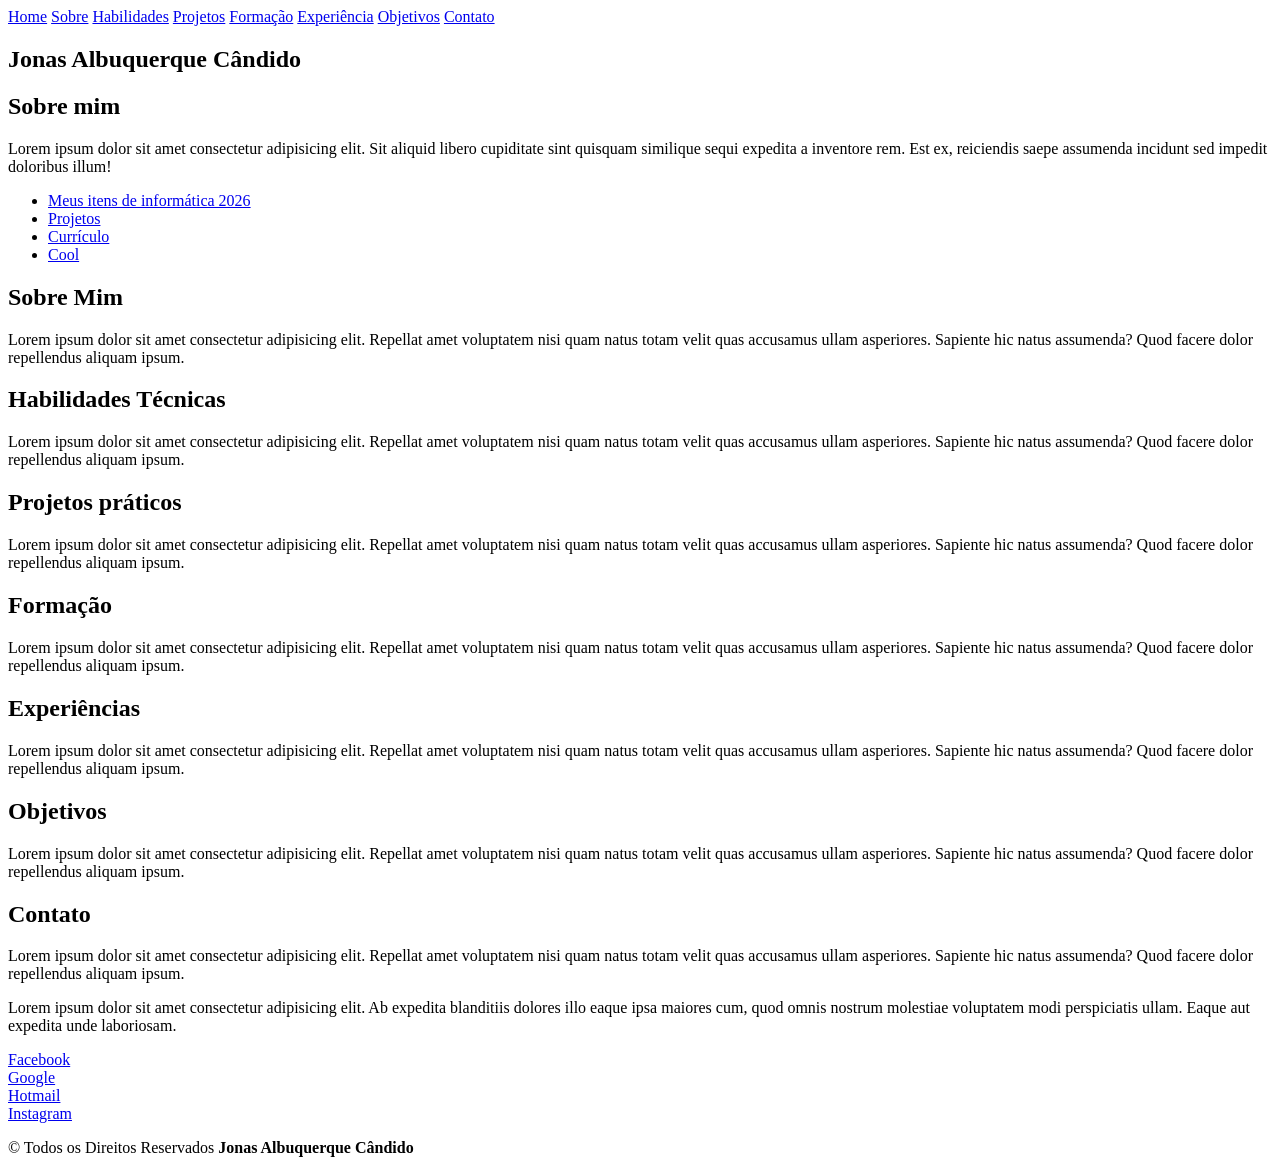
==== Laboratóri de Desenvolvimento Web/portifolio-jonas-albuquerque/index.html @ 3ec77496 "updated  files" ====
<!DOCTYPE html>
<html lang="pt-BR">
<head>
    <meta charset="UTF-8">
    <meta name="viewport" content="width=device-width, initial-scale=1.0">
    <link rel="stylesheet" href="style.css">
    <title>Meu Portifólio</title>
</head>
<header class="header">
    <section >
        <div class="nav-bar">
            <nav>
            <a href="/">Home</a>
            <a href="/">Sobre</a>
            <a href="/">Habilidades</a>
            <a href="/">Projetos</a>
            <a href="/">Formação</a>
            <a href="/">Experiência</a>
            <a href="/">Objetivos</a>
            <a href="/">Contato</a>
            </nav>
        </div>
    </section>
</header>
<body>
    <section class="home">
        <h1>Jonas Albuquerque Cândido</h1>
    </section>
    <section>
        <div>
            <h2>Sobre mim</h2>
            <p>Lorem ipsum dolor sit amet consectetur adipisicing elit. Sit aliquid libero cupiditate sint quisquam similique sequi expedita a inventore rem. Est ex, reiciendis saepe assumenda incidunt sed impedit doloribus illum!</p>
        </div>
        <nav>
            <ul>
                <li><a href="/">Meus itens de informática 2026</a></li>
                <li><a href="/">Projetos</a></li>
                <li><a href="/">Currículo</a></li>
                <li><a href="/">Cool</a></li>
    
            </ul>
        </nav>  
    </section>

    <section class="sobre">
        <h2>Sobre Mim</h2>
        <p>Lorem ipsum dolor sit amet consectetur adipisicing elit. Repellat amet voluptatem nisi quam natus totam velit quas accusamus ullam asperiores. Sapiente hic natus assumenda? Quod facere dolor repellendus aliquam ipsum.</p>
    </section>
    <section class="habilidades">
        <h2>Habilidades Técnicas</h2>
        <p>Lorem ipsum dolor sit amet consectetur adipisicing elit. Repellat amet voluptatem nisi quam natus totam velit quas accusamus ullam asperiores. Sapiente hic natus assumenda? Quod facere dolor repellendus aliquam ipsum.</p>
    </section>
    <section class="projetos">
        <h2>Projetos práticos</h2>
        <p>Lorem ipsum dolor sit amet consectetur adipisicing elit. Repellat amet voluptatem nisi quam natus totam velit quas accusamus ullam asperiores. Sapiente hic natus assumenda? Quod facere dolor repellendus aliquam ipsum.</p>
    </section>
    <section class="formação">
        <h2>Formação</h2>
        <p>Lorem ipsum dolor sit amet consectetur adipisicing elit. Repellat amet voluptatem nisi quam natus totam velit quas accusamus ullam asperiores. Sapiente hic natus assumenda? Quod facere dolor repellendus aliquam ipsum.</p>
    </section>
    <section class="experiências">
        <h2>Experiências</h2>
        <p>Lorem ipsum dolor sit amet consectetur adipisicing elit. Repellat amet voluptatem nisi quam natus totam velit quas accusamus ullam asperiores. Sapiente hic natus assumenda? Quod facere dolor repellendus aliquam ipsum.</p>
    </section>
    <section class="objetivos">
        <h2>Objetivos</h2>
        <p>Lorem ipsum dolor sit amet consectetur adipisicing elit. Repellat amet voluptatem nisi quam natus totam velit quas accusamus ullam asperiores. Sapiente hic natus assumenda? Quod facere dolor repellendus aliquam ipsum.</p>
    </section>
    <section class="contato">
        <h2>Contato</h2>
        <p>Lorem ipsum dolor sit amet consectetur adipisicing elit. Repellat amet voluptatem nisi quam natus totam velit quas accusamus ullam asperiores. Sapiente hic natus assumenda? Quod facere dolor repellendus aliquam ipsum.</p>
        <p>Lorem ipsum dolor sit amet consectetur adipisicing elit. Ab expedita blanditiis dolores illo eaque ipsa maiores cum, quod omnis nostrum molestiae voluptatem modi perspiciatis ullam. Eaque aut expedita unde laboriosam.</p>
    </section>
</body>
<footer>
    <div class="redes-sociais">
        <a href="https://pt-br.facebook.com/">Facebook</a><br>
        <a href="https://www.google.com/?zx=1771980089178&no_sw_cr=1">Google</a><br>
        <a href="https://www.bing.com/search?qs=HS&pq=gmail&sk=CSYN1&sc=12-5&pglt=129&q=gmail&cvid=32f9ee42e11b499aa1c05f413b0f93c3&gs_lcrp=EgRlZGdlKgYIABAAGEAyBggAEAAYQDIGCAEQLhhAMgYIAhAAGEAyBggDEAAYQDIGCAQQABhAMgYIBRAAGEAyBggGEAAYQDIGCAcQRRhBMgYICBBFGD3SAQgxMzQzajBqMagCALACAA&FORM=ANNTA1&PC=U531">Hotmail</a><br>
        <a href="https://www.instagram.com/">Instagram</a><br>
    </div>
    <p>&copy; Todos os Direitos Reservados <strong>Jonas Albuquerque Cândido</strong></p>
</footer>
</html>
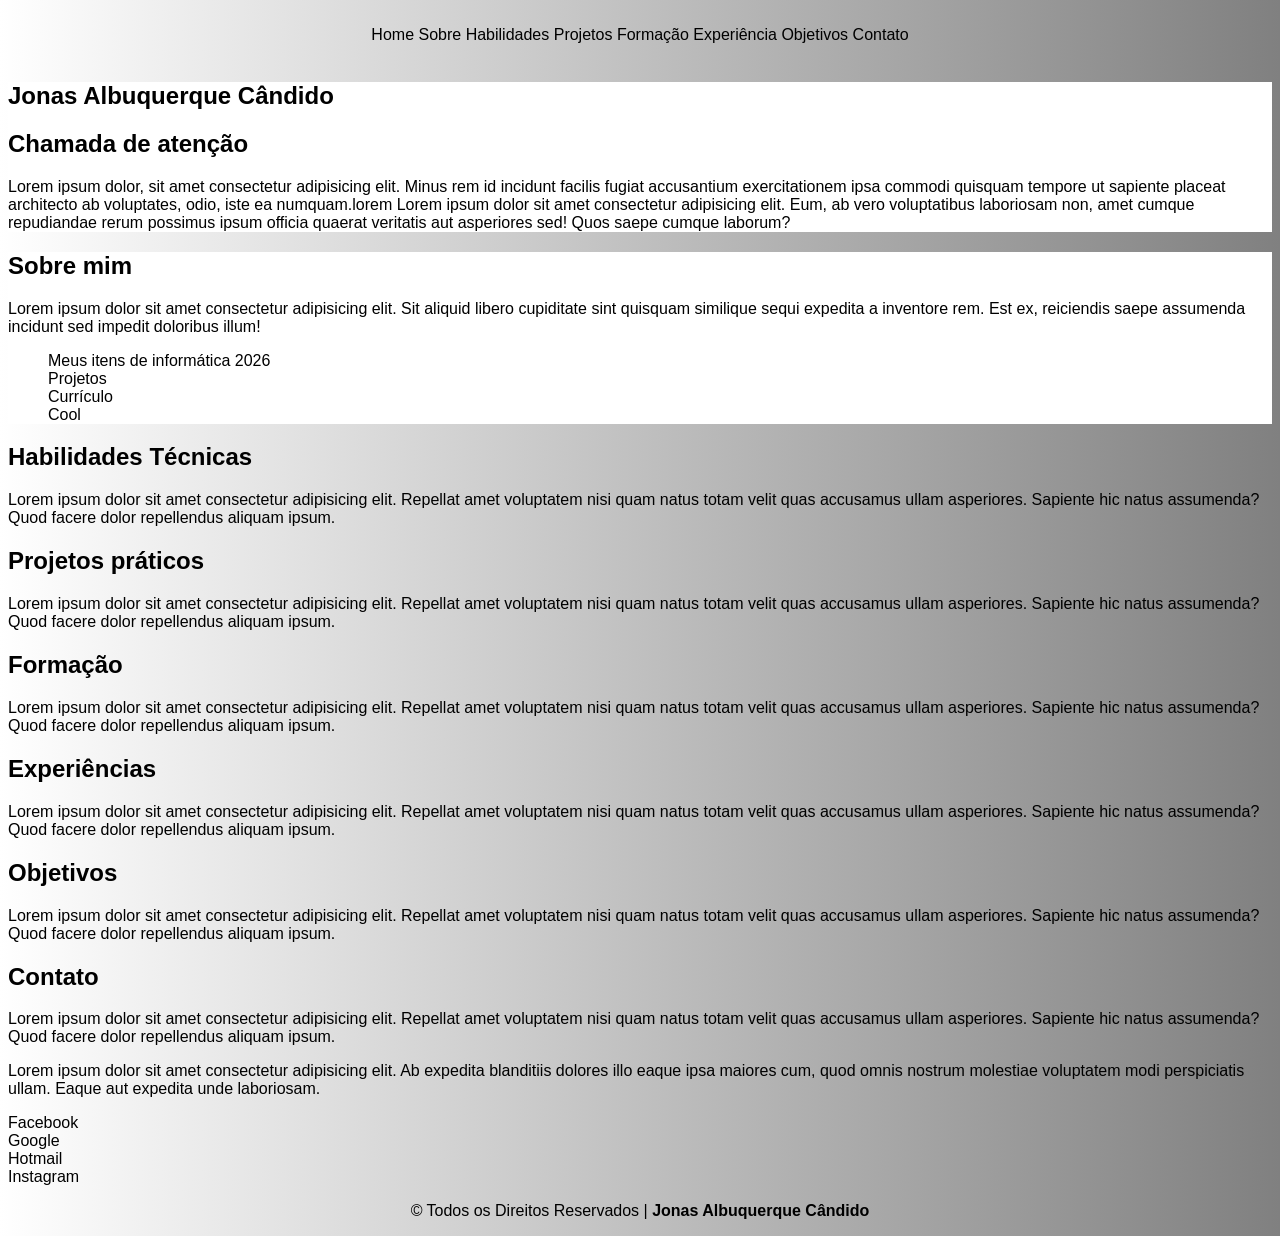
==== commit 00fa74d8: "updated" ====
--- a/Laboratóri de Desenvolvimento Web/portifolio-jonas-albuquerque/index.html
+++ b/Laboratóri de Desenvolvimento Web/portifolio-jonas-albuquerque/index.html
@@ -25,8 +25,12 @@
 <body>
     <section class="home">
         <h1>Jonas Albuquerque Cândido</h1>
+        <div>
+            <h2>Chamada de atenção</h2>
+            <p>Lorem ipsum dolor, sit amet consectetur adipisicing elit. Minus rem id incidunt facilis fugiat accusantium exercitationem ipsa commodi quisquam tempore ut sapiente placeat architecto ab voluptates, odio, iste ea numquam.lorem Lorem ipsum dolor sit amet consectetur adipisicing elit. Eum, ab vero voluptatibus laboriosam non, amet cumque repudiandae rerum possimus ipsum officia quaerat veritatis aut asperiores sed! Quos saepe cumque laborum?</p>
+        </div>
     </section>
-    <section>
+    <section  class="sobre">
         <div>
             <h2>Sobre mim</h2>
             <p>Lorem ipsum dolor sit amet consectetur adipisicing elit. Sit aliquid libero cupiditate sint quisquam similique sequi expedita a inventore rem. Est ex, reiciendis saepe assumenda incidunt sed impedit doloribus illum!</p>
@@ -41,11 +45,6 @@
             </ul>
         </nav>  
     </section>
-
-    <section class="sobre">
-        <h2>Sobre Mim</h2>
-        <p>Lorem ipsum dolor sit amet consectetur adipisicing elit. Repellat amet voluptatem nisi quam natus totam velit quas accusamus ullam asperiores. Sapiente hic natus assumenda? Quod facere dolor repellendus aliquam ipsum.</p>
-    </section>
     <section class="habilidades">
         <h2>Habilidades Técnicas</h2>
         <p>Lorem ipsum dolor sit amet consectetur adipisicing elit. Repellat amet voluptatem nisi quam natus totam velit quas accusamus ullam asperiores. Sapiente hic natus assumenda? Quod facere dolor repellendus aliquam ipsum.</p>
@@ -54,7 +53,7 @@
         <h2>Projetos práticos</h2>
         <p>Lorem ipsum dolor sit amet consectetur adipisicing elit. Repellat amet voluptatem nisi quam natus totam velit quas accusamus ullam asperiores. Sapiente hic natus assumenda? Quod facere dolor repellendus aliquam ipsum.</p>
     </section>
-    <section class="formação">
+    <section class="formacao">
         <h2>Formação</h2>
         <p>Lorem ipsum dolor sit amet consectetur adipisicing elit. Repellat amet voluptatem nisi quam natus totam velit quas accusamus ullam asperiores. Sapiente hic natus assumenda? Quod facere dolor repellendus aliquam ipsum.</p>
     </section>
@@ -79,6 +78,6 @@
         <a href="https://www.bing.com/search?qs=HS&pq=gmail&sk=CSYN1&sc=12-5&pglt=129&q=gmail&cvid=32f9ee42e11b499aa1c05f413b0f93c3&gs_lcrp=EgRlZGdlKgYIABAAGEAyBggAEAAYQDIGCAEQLhhAMgYIAhAAGEAyBggDEAAYQDIGCAQQABhAMgYIBRAAGEAyBggGEAAYQDIGCAcQRRhBMgYICBBFGD3SAQgxMzQzajBqMagCALACAA&FORM=ANNTA1&PC=U531">Hotmail</a><br>
         <a href="https://www.instagram.com/">Instagram</a><br>
     </div>
-    <p>&copy; Todos os Direitos Reservados <strong>Jonas Albuquerque Cândido</strong></p>
+    <p>&copy; Todos os Direitos Reservados | <strong>Jonas Albuquerque Cândido</strong></p>
 </footer>
 </html>
--- a/Laboratóri de Desenvolvimento Web/portifolio-jonas-albuquerque/style.css
+++ b/Laboratóri de Desenvolvimento Web/portifolio-jonas-albuquerque/style.css
@@ -0,0 +1,43 @@
+* {
+    color: black;
+    text-decoration: none;
+    font-family: Arial, Helvetica, sans-serif;
+}
+
+header {
+    height: 60px;
+    text-align: center;
+    display: inline;
+    padding: 0.5rem;
+    gap: 0,2rem;
+}
+
+.navbar {
+    color: black;
+}
+
+.navbar a {
+    text-decoration: none;
+}
+
+body {
+    background: linear-gradient(to left,gray,white);
+    font: arial 20px bolder;
+}
+
+.home {
+    background-color: white;
+    
+}
+
+.sobre {
+    background-color: white;
+}
+
+footer p {
+    text-align: center;
+}
+
+ul {
+    list-style: none;
+}
